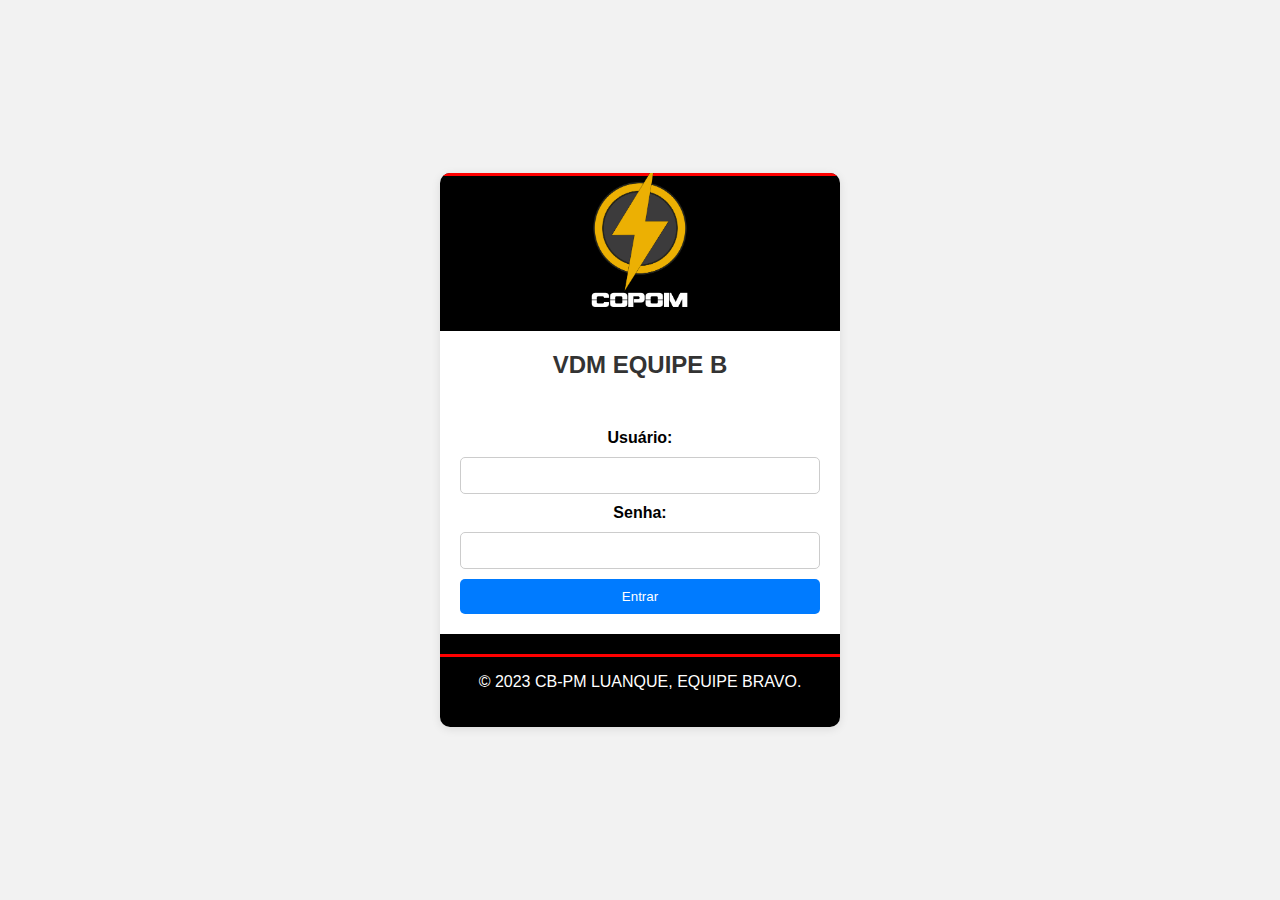
==== index.html @ 0fbc0cb3 "Add files via upload" ====
<!DOCTYPE html>
<html lang="en">
<head>
    <meta charset="UTF-8">
    <meta name="viewport" content="width=device-width, initial-scale=1.0">
    <title>Sistema de Login</title>
    <link rel="stylesheet" href="styles.css">
    <script src="script.js"></script>
</head>
<body>
    <div class="login-container">
        <div class="header">
            <div class="top-bar"></div>
            <div class="logo-container">
                <img src="LOGIN.png" alt="Logo da Empresa">
            </div>
        </div>
        <form>
            <h2>VDM EQUIPE B</h2>
            <label for="username">Usuário:</label>
            <input type="text" id="username" required>
            
            <label for="password">Senha:</label>
            <input type="password" id="password" required>
            
            <button type="button" onclick="login()">Entrar</button>
        </form>
        <div class="footer">
            <div class="bottom-bar"></div>
            <p>© 2023 CB-PM LUANQUE, EQUIPE BRAVO.</p>
        </div>
    </div>
</body>
</html>
---- styles.css ----
body {
    margin: 0;
    font-family: Arial, sans-serif;
    background-color: #f2f2f2;
    display: flex;
    justify-content: center;
    align-items: center;
    height: 100vh;
}

.login-container {
    background-color: white;
    border-radius: 10px;
    box-shadow: 0px 2px 10px rgba(0, 0, 0, 0.1);
    text-align: center;
    max-width: 400px;
    width: 100%;
}

.header {
    background-color: black;
    position: relative;
    border-radius: 10px 10px 0 0;
    overflow: hidden;
}

.top-bar, .bottom-bar {
    background-color: red;
    height: 3px;
}

.logo-container {
    margin-top: -30px;
    padding: 20px;
}

.logo-container img {
    max-width: 100px;
}

h2 {
    color: #333;
    margin-top: 0;
    padding: 20px 0;
}

form {
    padding: 0 20px 20px;
    display: flex;
    flex-direction: column;
    gap: 10px;
}

label {
    font-weight: bold;
}

input {
    padding: 10px;
    border: 1px solid #ccc;
    border-radius: 5px;
}

button {
    padding: 10px;
    background-color: #007bff;
    color: white;
    border: none;
    border-radius: 5px;
    cursor: pointer;
    transition: background-color 0.2s;
}

button:hover {
    background-color: #0056b3;
}

.footer {
    background-color: black;
    position: relative;
    border-radius: 0 0 10px 10px;
    overflow: hidden;
    color: white;
    padding: 20px 0;
}

.bottom-bar {
    background-color: red;
    height: 3px;
}
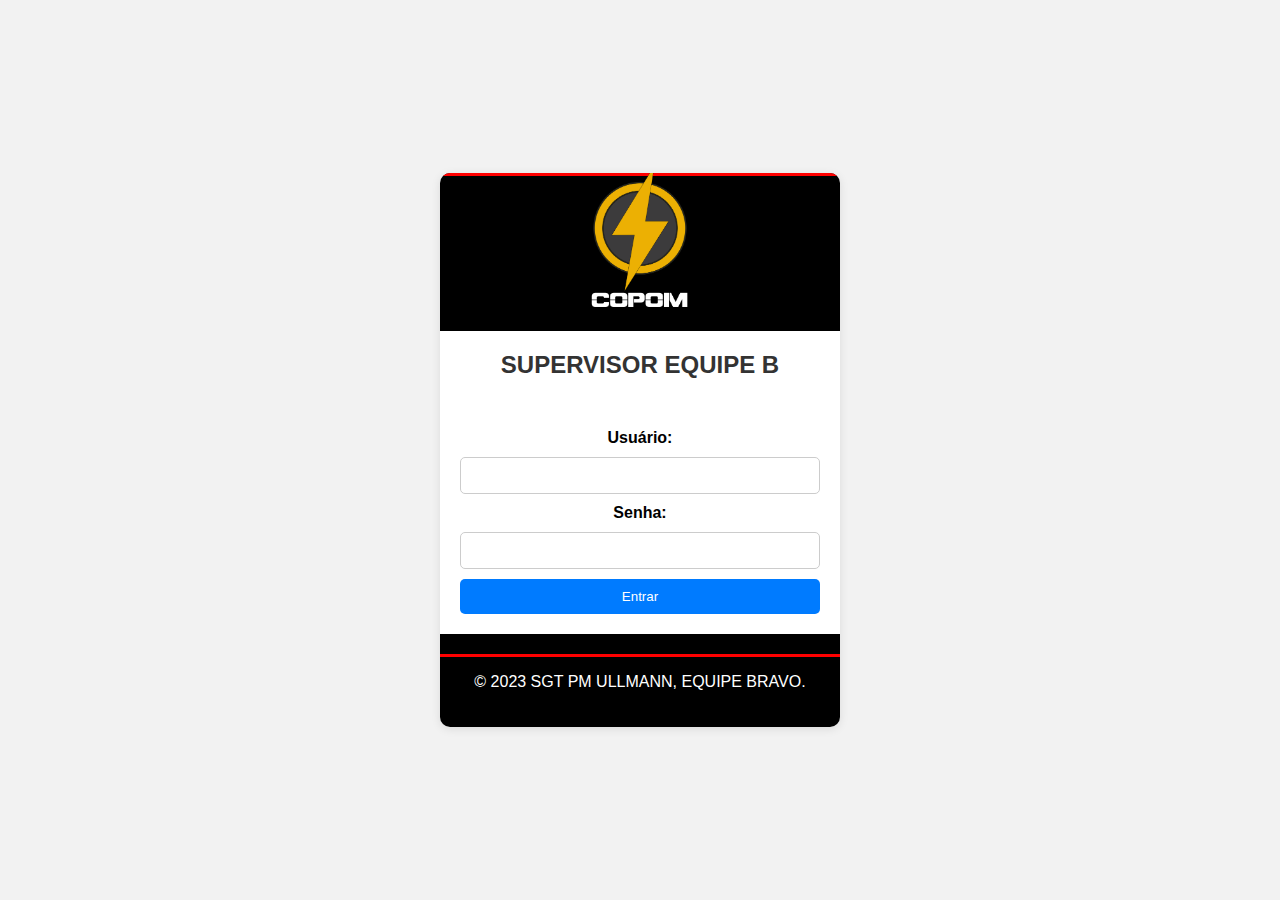
==== commit 9f648300: "Update index.html" ====
--- a/index.html
+++ b/index.html
@@ -16,7 +16,7 @@
             </div>
         </div>
         <form>
-            <h2>VDM EQUIPE B</h2>
+            <h2>SUPERVISOR EQUIPE B</h2>
             <label for="username">Usuário:</label>
             <input type="text" id="username" required>
             
@@ -27,7 +27,7 @@
         </form>
         <div class="footer">
             <div class="bottom-bar"></div>
-            <p>© 2023 CB-PM LUANQUE, EQUIPE BRAVO.</p>
+            <p>© 2023 SGT PM ULLMANN, EQUIPE BRAVO.</p>
         </div>
     </div>
 </body>
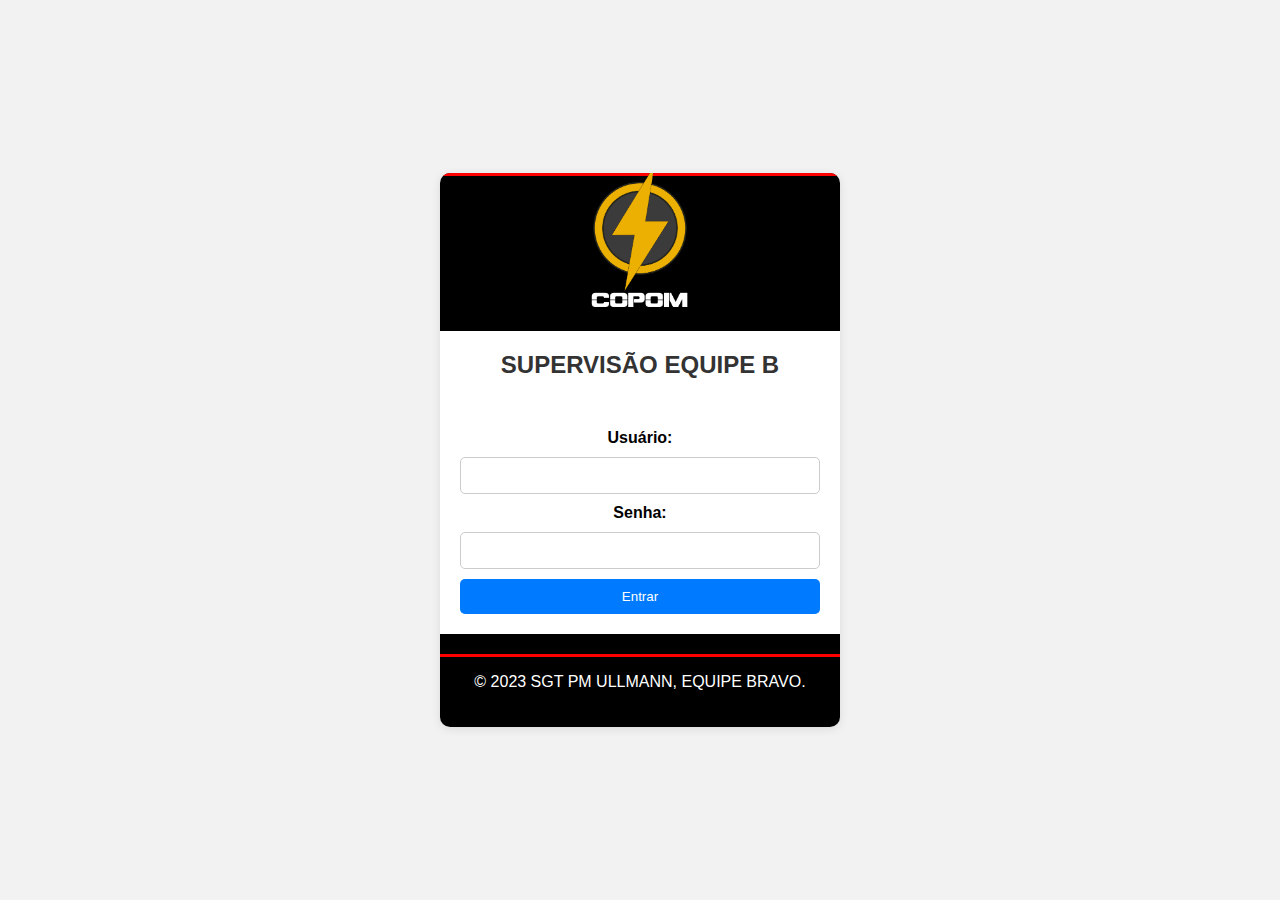
==== commit 2f80a70d: "Update index.html" ====
--- a/index.html
+++ b/index.html
@@ -16,7 +16,7 @@
             </div>
         </div>
         <form>
-            <h2>SUPERVISOR EQUIPE B</h2>
+            <h2>SUPERVISÃO EQUIPE B</h2>
             <label for="username">Usuário:</label>
             <input type="text" id="username" required>
             
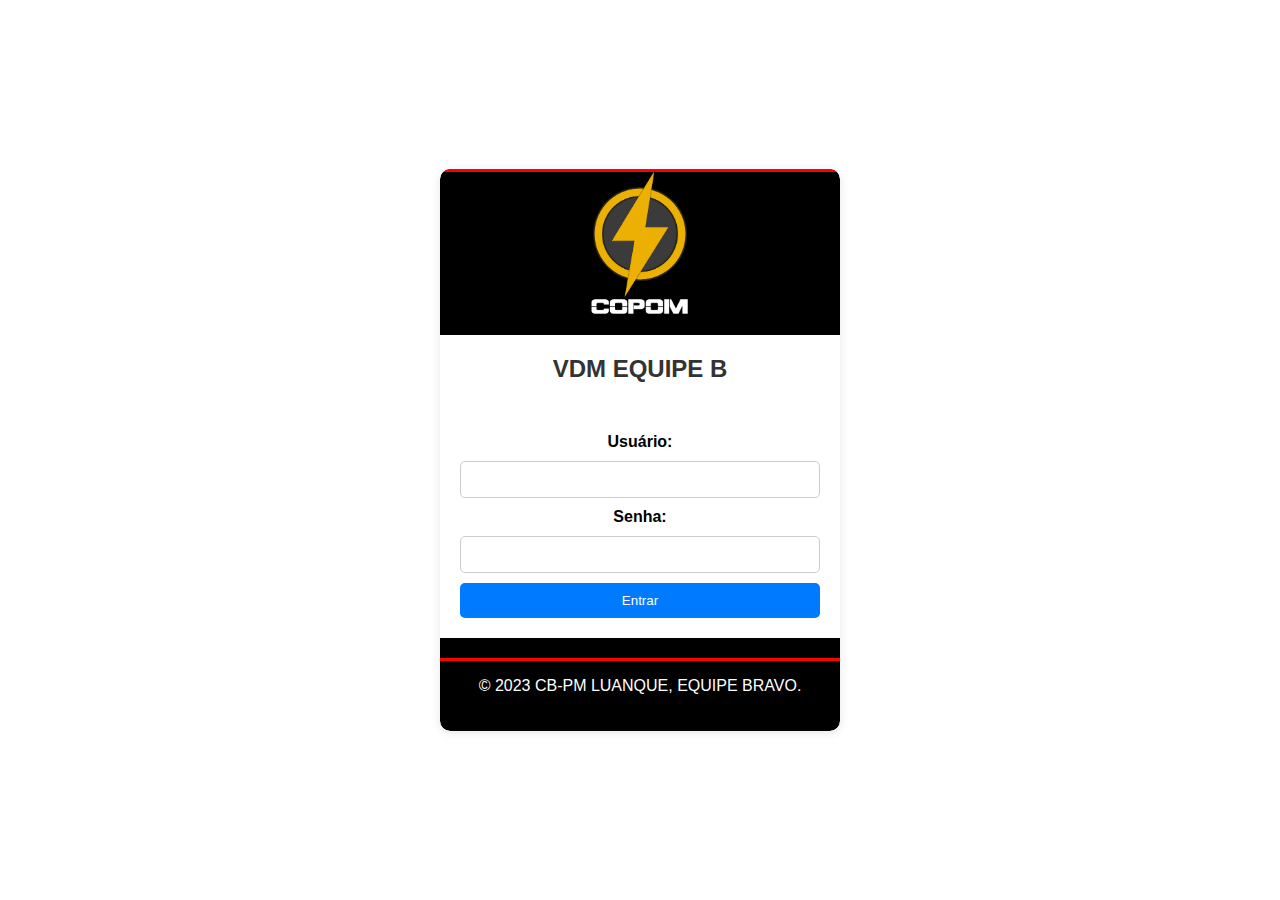
==== commit dda76ade: "Add files via upload" ====
--- a/index.html
+++ b/index.html
@@ -5,6 +5,7 @@
     <meta name="viewport" content="width=device-width, initial-scale=1.0">
     <title>Sistema de Login</title>
     <link rel="stylesheet" href="styles.css">
+    <link rel="icon" href="COPOM-NOVO-PRETO.png" type="image/png"> <!-- Substitua pelo caminho do seu ícone -->
     <script src="script.js"></script>
 </head>
 <body>
@@ -16,18 +17,18 @@
             </div>
         </div>
         <form>
-            <h2>SUPERVISÃO EQUIPE B</h2>
+            <h2>VDM EQUIPE B</h2>
             <label for="username">Usuário:</label>
             <input type="text" id="username" required>
             
             <label for="password">Senha:</label>
             <input type="password" id="password" required>
             
-            <button type="button" onclick="login()">Entrar</button>
+            <button type="button" id="login-button" onclick="login()">Entrar</button>
         </form>
         <div class="footer">
             <div class="bottom-bar"></div>
-            <p>© 2023 SGT PM ULLMANN, EQUIPE BRAVO.</p>
+            <p>© 2023 CB-PM LUANQUE, EQUIPE BRAVO.</p>
         </div>
     </div>
 </body>
--- a/styles.css
+++ b/styles.css
@@ -1,7 +1,10 @@
 body {
     margin: 0;
     font-family: Arial, sans-serif;
-    background-color: #f2f2f2;
+    background-image: url("bandeira-login.png"); /* Substitua pelo caminho da sua imagem */
+    background-size: cover; /* A imagem preencherá todo o espaço, mantendo a proporção */
+    background-repeat: no-repeat; /* Impede que a imagem seja repetida */
+    background-position: center center; /* Centraliza a imagem na página */
     display: flex;
     justify-content: center;
     align-items: center;
@@ -15,6 +18,7 @@
     text-align: center;
     max-width: 400px;
     width: 100%;
+    overflow: hidden; /* Adicionado para evitar que a imagem exceda o contêiner */
 }
 
 .header {
@@ -35,7 +39,10 @@
 }
 
 .logo-container img {
-    max-width: 100px;
+    max-width: 30%; /* Ajuste o tamanho máximo da imagem */
+    height: auto; /* Mantém a proporção da imagem */
+    display: block; /* Remove espaços indesejados abaixo da imagem */
+    margin: 0 auto; /* Centralize a imagem horizontalmente */
 }
 
 h2 {
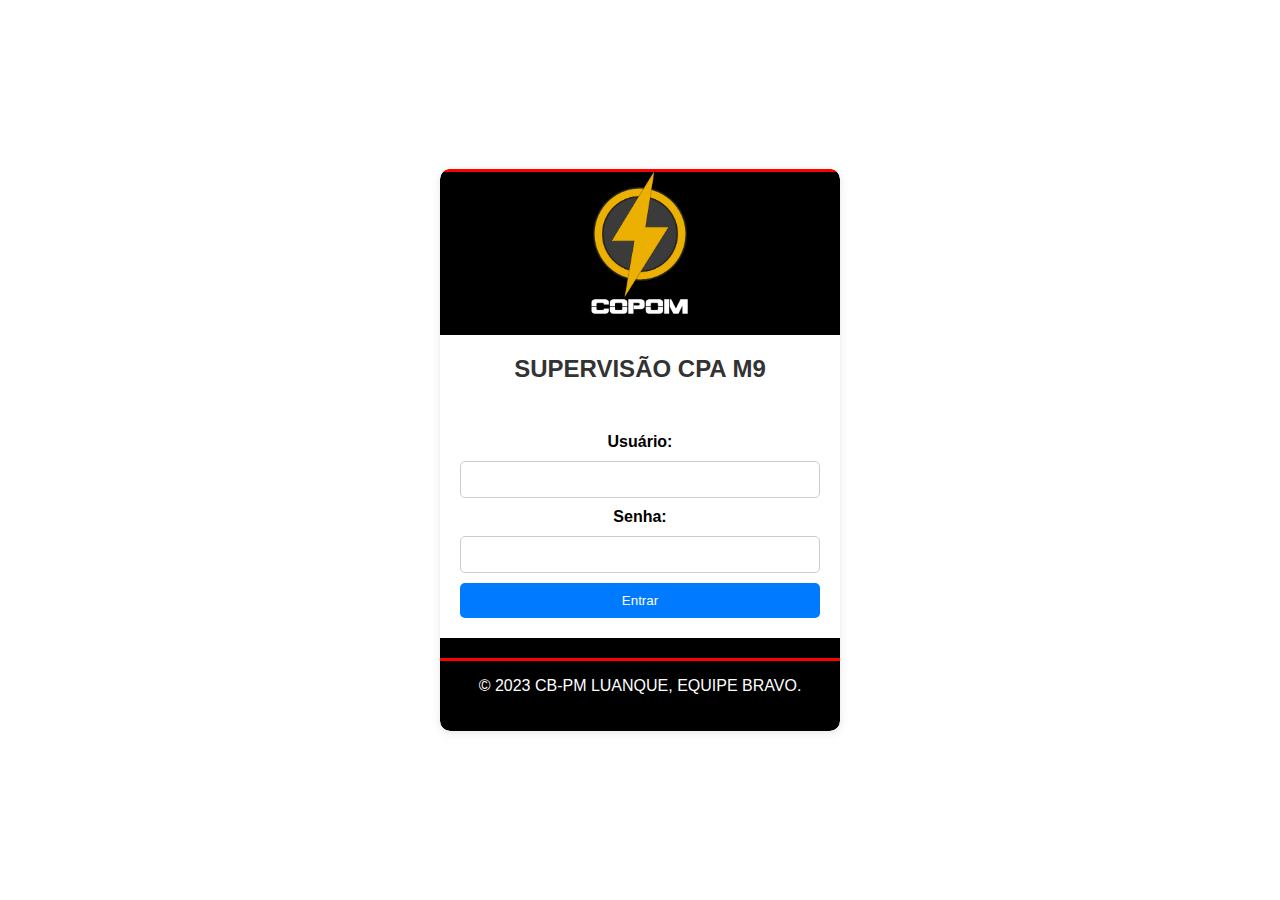
==== commit 3f737935: "Update index.html" ====
--- a/index.html
+++ b/index.html
@@ -17,7 +17,7 @@
             </div>
         </div>
         <form>
-            <h2>VDM EQUIPE B</h2>
+            <h2>SUPERVISÃO CPA M9</h2>
             <label for="username">Usuário:</label>
             <input type="text" id="username" required>
             
